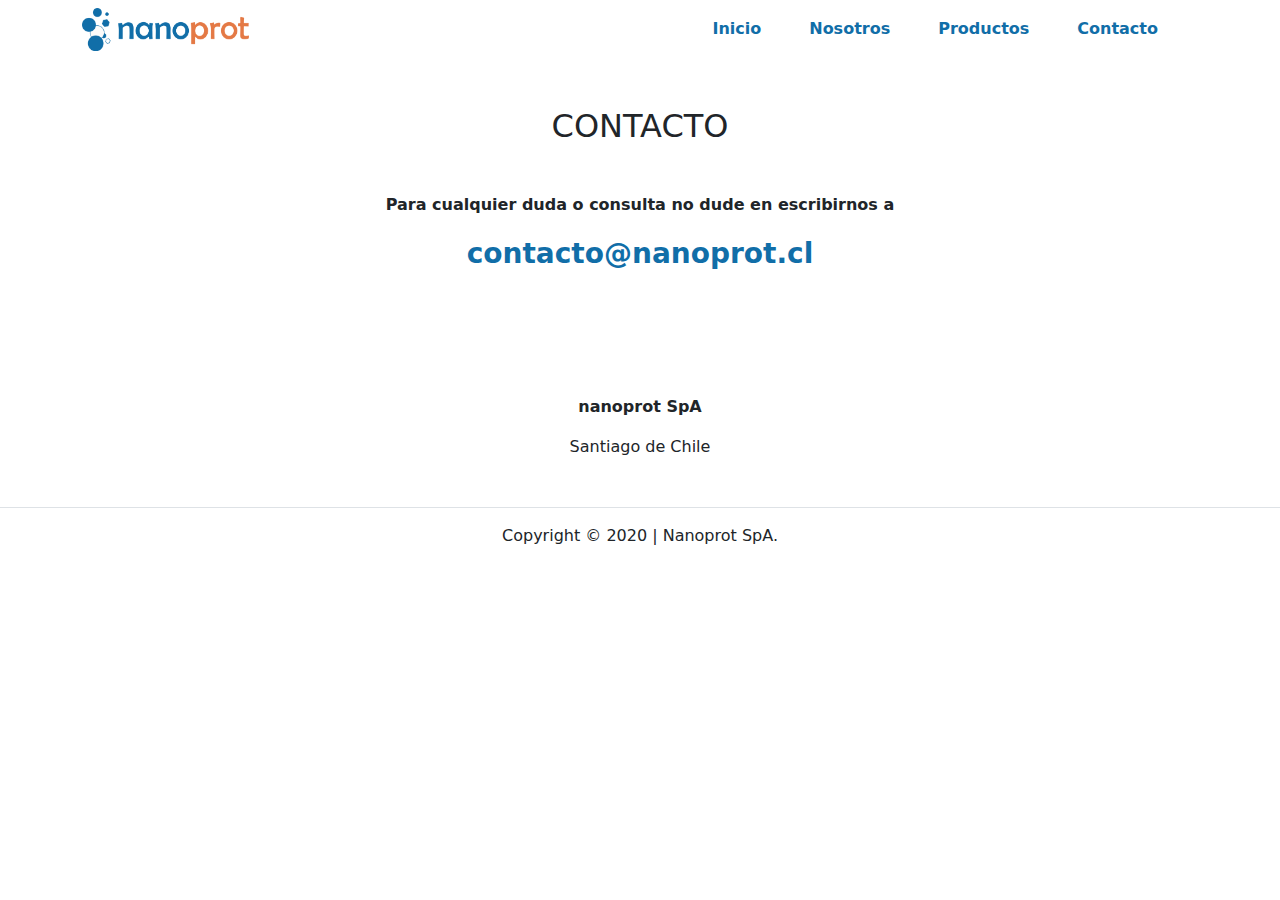
==== contacto.html @ 36c14673 "avance: contacto terminado" ====
<!doctype html>
<html lang="en">
    <head>
        <meta charset="utf-8">
        <meta name="viewport" content="width=device-width, initial-scale=1">
        <meta name="author" content="Valeria Torrealba">
        <title>Nanoprot SpA.</title>
        <meta content="Empresa dedicada al desarrollo de nanotecnología para el control de patógenos en acuicultura" name="description">
        <link href="assets/img/favicon.png" rel="icon">
        <link href="https://cdn.jsdelivr.net/npm/bootstrap@5.3.3/dist/css/bootstrap.min.css" rel="stylesheet" integrity="sha384-QWTKZyjpPEjISv5WaRU9OFeRpok6YctnYmDr5pNlyT2bRjXh0JMhjY6hW+ALEwIH" crossorigin="anonymous">
        <link rel="stylesheet" href="./assets/css/style.css">
    </head>
    <body>
        <header>
            <!-- Inicio Menú -->
            <nav class="navbar navbar-expand-lg bg-white">
                <div class="container">
                    <img src="./assets/img/logo.png" alt="logo-superhero" class="logo me-3">
                    <button class="navbar-toggler" type="button" data-bs-toggle="collapse" data-bs-target="#navbarNav" aria-controls="navbarNav" aria-expanded="false" aria-label="Toggle navigation">
                        <span class="navbar-toggler-icon"></span>
                    </button>
                    <div class="collapse navbar-collapse" id="navbarNav">
                        <ul class="navbar-nav ms-auto">
                            <li class="nav-item">
                                <a class="nav-link active" aria-current="page" href="index.html">Inicio</a>
                            </li>
                            <li class="nav-item">
                                <a class="nav-link active" href="nosotros.html" target="_blank">Nosotros</a>
                            </li>
                            <li class="nav-item">
                                <a class="nav-link active" href="productos.html">Productos</a>
                            </li>
                            <li class="nav-item">
                                <a class="nav-link active" href="contacto.html">Contacto</a>
                            </li>
                        </ul>
                    </div>
                </div>
            </nav>
            <!-- Fin Menú -->
        </header>
        <main>
            <!-- Inicio Hero section -->
            <section class="parallax-contacto"></section>
            <!-- Fin Hero section -->
            <section class="container text-center contacto">
                <h2 class="my-5 text-uppercase">Contacto</h2>

                <p class="mt-5 fw-bold">Para cualquier duda o consulta no dude en escribirnos a</p>
                <p class="texto fs-3">contacto@nanoprot.cl</p>
                <div class="my-5">
                    <img src="./assets/img/facebook.png" alt="">
                    <img src="./assets/img/social.png" alt="">
                    <img src="./assets/img/linkedin.png" alt="">
                </div>
                <p class="fw-bold">nanoprot SpA</p>
                <p class="mb-5">Santiago de Chile</p>
            </section>

        </main>
        <!-- Inicio footer -->
        <footer>
            <div class="text-center border-top">
                <p class="p-3 ">Copyright © 2020 | Nanoprot SpA. </p>
            </div>
        </footer>
        <!-- fin footer -->  
        

        <script src="https://cdn.jsdelivr.net/npm/bootstrap@5.3.3/dist/js/bootstrap.bundle.min.js" integrity="sha384-YvpcrYf0tY3lHB60NNkmXc5s9fDVZLESaAA55NDzOxhy9GkcIdslK1eN7N6jIeHz" crossorigin="anonymous"></script>
    </body>
</html>
---- assets/css/style.css ----
/* PAGINA INDEX */

/* menu */
.logo {
    width: 15%;
}
.navbar-nav .nav-link.active, .navbar-nav .nav-link.show{
    color: #116ea8;
    font-weight: bold;
    padding-right: 40px;
}

/* hero section */

.hero-section{
    position: relative;
    text-align: center;
}

.hero-section {
    position: relative;
    width: 100%;
    height: 100vh; /* Ajusta la altura según sea necesario */
    overflow: hidden;
    display: flex;
    align-items: center; /* Centra verticalmente el contenido */
    justify-content: center; /* Centra horizontalmente el contenido */
}

.hero-content {
    position: absolute;
    top: 50%;
    left: 50%;
    transform: translate(-50%, -50%);
    display: flex;
    justify-content: center;
    align-items: center;
    width: 100%;
    height: 100%;
}

.hero-section h1 {
    position: relative;
    color: #116ea8;
    font-size: clamp(1.5em, 5vw, 2.5em); /* Tamaño del texto de manera fluida */
    text-align: center;
    width: 50%; /* Asegura que el texto se ajuste al ancho del contenedor */
    margin-top: calc(-12% - 1em); /* Ajusta el margen superior para posicionar el texto */
}

.hero-section img {
    width: 100%;
}

.parallax {
    background-image: url('../img/hero-bg.jpg');
    height: 550px; /* Ajusta la altura según sea necesario */
    background-attachment: fixed;
    background-position: top;
    background-repeat: no-repeat;
    background-size: cover;
}

/* cajitas x3 Innovación - Tecnología - Soluciones*/

.contenedor {
    position: relative;
    overflow: hidden;
    width: 400px;
    height: 450px;
}

.card-img {
    width: 100%;
    height: 100%;
    object-fit: cover; /* Hace que la imagen cubra todo el área sin distorsionarse */
}

.card-img-overlay {
    position: absolute;
    top: 0;
    right: 0;
    bottom: 0;
    left: 0;
    display: flex;
    align-items: end;
    justify-content: center;
    color: white;
    text-shadow: 2px 2px 4px rgba(0, 0, 0, 0.5); /* Para que el texto sea más legible sobre la imagen */
}
.card-title{
    font-size: 2.5em;
    margin-bottom: 15px;
}

.contenedor::before {
    content: "";
    position: absolute;
    top: 0;
    right: 0;
    bottom: 0;
    left: 0;
    background-color: rgba(0, 0, 0, 0.4);
    z-index: 1;
}

.card-img-overlay {
    z-index: 2;
}

/* Inmunoestimulantes */

.texto{
    color: #116ea8;
    font-weight: bold;
}

.text-start p{
    font-size: 18px;
}

/* PAGINA NOSOTROS*/

.parallax-nosotros {
    background-image: url('../img/hero-ns.jpg');
    height: 550px; /* Ajusta la altura según sea necesario */
    background-attachment: fixed;
    background-position: top;
    background-repeat: no-repeat;
    background-size: cover;
}

.fondo{
    background-color: #f3f9fb;
    height: 300px;
    display: flex;
    justify-content: center; /* Centra las imágenes horizontalmente */
    align-items: center;
}
.nosotros h2, .mision-vision h2{
    color: #116ea8;
    font-weight: bold;
}

.color{
    background-color: #a811a8;
}

.container-img .row-img {
    display: flex;
    justify-content: center; /* Centra las imágenes horizontalmente */
    align-items: center;     /* Centra las imágenes verticalmente */
}

.container-img .col-img {
    display: flex;
    justify-content: center; /* Centra la imagen dentro de la columna */
    align-items: center;     /* Centra verticalmente la imagen dentro de la columna */
}

.container-img .imagen {
    max-width: 150px; /* Establece un ancho máximo para todas las imágenes */
    max-height: 100px; /* Establece una altura máxima para todas las imágenes */
    object-fit: contain; /* Asegura que la imagen se ajuste al contenedor manteniendo la proporción */
}

/* PAGINA PRODUCTOS */

.parallax-productos {
    background-image: url('../img/hero-pr.jpg');
    height: 550px; /* Ajusta la altura según sea necesario */
    background-attachment: fixed;
    background-position: top;
    background-repeat: no-repeat;
    background-size: cover;
}

.img-productos img{
    width: 80%;
    justify-content: center; /* Centra las imágenes horizontalmente */
    align-items: center; 
}

.centrado{
    display: flex;
    justify-content: center; /* Centra las imágenes horizontalmente */
    align-items: center;  
}

.centro h3{
    color: #116ea8;
}

/* .img-centro img{
    width: 80%;
    padding: 0;
    text-align: start;

}
 */

.img-centro {
    display: flex;
    justify-content: flex-end; /* Mueve la imagen hacia la derecha */
    align-items: center; /* Centra verticalmente la imagen dentro de la columna */
}

.img-centro img {
    max-width: 60%; /* Asegura que la imagen no exceda el ancho del contenedor */
    height: auto; /* Mantiene la proporción de la imagen */
}








/* Media query*/ 

@media (max-width: 1200px) {
    .hero-section h1 {
        margin-top: calc(-37% - 0.5em); 
        font-size: 2.5em;
        width: 90%;
        background-color: rgba(255, 255, 255, 0.5);
        border-radius: 4%;
    }
    .logo {
        width: 20%;
    }
}

@media (max-width: 992px) {
    .hero-section h1 {
        margin-top: calc(0% - 0.3em); 
        width: 90%; 
        background-color: rgba(255, 255, 255, 0.5);
        border-radius: 4%;
    }
    .logo {
        width: 20%;
    }
}

@media (max-width: 768px) {
    .hero-section h1 {
        margin-top: calc(-19% - 0.1em);
        font-size: 2em; 
        width: 90%;
        background-color: rgba(255, 255, 255, 0.5);
        border-radius: 4%;
    }
    .logo {
        width: 20%;
    }
}

@media (max-width: 576px) {
    .hero-section h1 {
        margin-top: calc(-19% - 0.1em);
        font-size: 2em;
        width: 90%;
        background-color: rgba(255, 255, 255, 0.5);
        border-radius: 4%;
    }
    .logo {
        width: 25%;
    }
}
@media (max-width: 375px) {
    .hero-section h1 {
        margin-top: calc(-19% - 0.1em);
        font-size: 2em;
        width: 90%;
        background-color: rgba(255, 255, 255, 0.5);
        border-radius: 4%;
    }

    .logo {
        width: 25%;
    }

    /* cajitas x3*/

    .contenedor{
        width: 320px;
        height: 450px;
    }

    /* Inmunoestimulantes */

    .texto{
        text-align: left;
    }

    .text-start p{
        margin-top: 15px;
    }
}
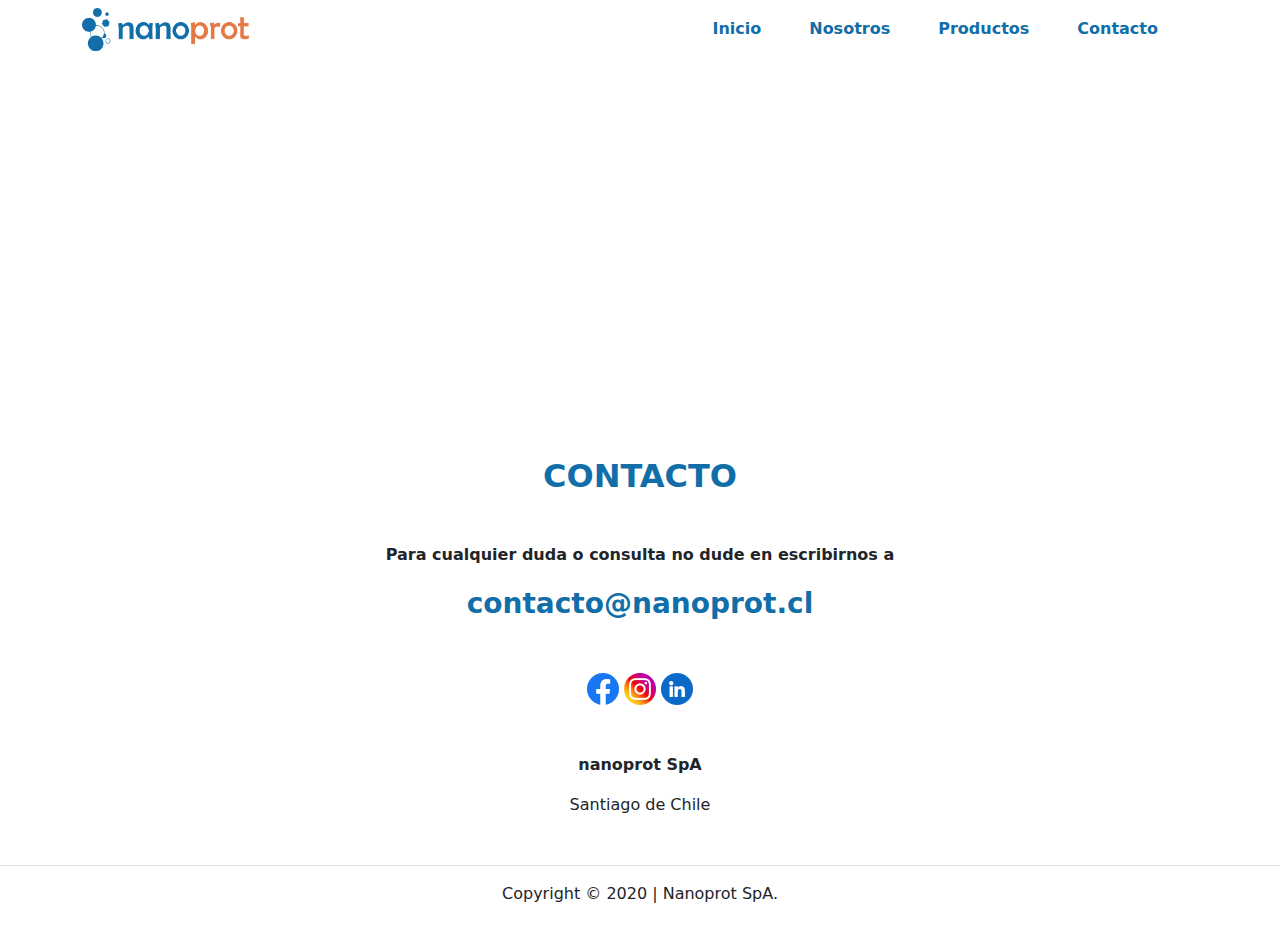
==== commit 61fa312d: "avance: contacto terminado" ====
--- a/contacto.html
+++ b/contacto.html
@@ -49,9 +49,9 @@
                 <p class="mt-5 fw-bold">Para cualquier duda o consulta no dude en escribirnos a</p>
                 <p class="texto fs-3">contacto@nanoprot.cl</p>
                 <div class="my-5">
-                    <img src="./assets/img/facebook.png" alt="">
-                    <img src="./assets/img/social.png" alt="">
-                    <img src="./assets/img/linkedin.png" alt="">
+                    <a href="https://www.facebook.com/nanoprotspa" target="_blank"><img src="./assets/img/facebook.png" alt="logo de facebook"></a>
+                    <a href="https://www.instagram.com/nanoprotspa/" target="_blank"><img src="./assets/img/social.png" alt="logo de instagram"></a>
+                    <a href="https://www.linkedin.com/in/nanoprotspa/" target="_blank"><img src="./assets/img/linkedin.png" alt="logo de linkedin"></a>
                 </div>
                 <p class="fw-bold">nanoprot SpA</p>
                 <p class="mb-5">Santiago de Chile</p>
--- a/assets/css/style.css
+++ b/assets/css/style.css
@@ -54,7 +54,7 @@
 
 .parallax {
     background-image: url('../img/hero-bg.jpg');
-    height: 550px; /* Ajusta la altura según sea necesario */
+    height: 600px; /* Ajusta la altura según sea necesario */
     background-attachment: fixed;
     background-position: top;
     background-repeat: no-repeat;
@@ -121,11 +121,11 @@
 
 /* PAGINA NOSOTROS*/
 
-.parallax-nosotros {
+.parallax-nosotros, .parallax-productos, .parallax-contacto {
     background-image: url('../img/hero-ns.jpg');
-    height: 550px; /* Ajusta la altura según sea necesario */
+    height: 350px; 
     background-attachment: fixed;
-    background-position: top;
+    background-position: center;
     background-repeat: no-repeat;
     background-size: cover;
 }
@@ -137,13 +137,9 @@
     justify-content: center; /* Centra las imágenes horizontalmente */
     align-items: center;
 }
-.nosotros h2, .mision-vision h2{
+.nosotros h2, .mision-vision h2, .contacto h2 {
     color: #116ea8;
     font-weight: bold;
-}
-
-.color{
-    background-color: #a811a8;
 }
 
 .container-img .row-img {
@@ -168,11 +164,6 @@
 
 .parallax-productos {
     background-image: url('../img/hero-pr.jpg');
-    height: 550px; /* Ajusta la altura según sea necesario */
-    background-attachment: fixed;
-    background-position: top;
-    background-repeat: no-repeat;
-    background-size: cover;
 }
 
 .img-productos img{
@@ -191,17 +182,9 @@
     color: #116ea8;
 }
 
-/* .img-centro img{
-    width: 80%;
-    padding: 0;
-    text-align: start;
-
-}
- */
-
 .img-centro {
     display: flex;
-    justify-content: flex-end; /* Mueve la imagen hacia la derecha */
+    justify-content: center; /* Mueve la imagen hacia la derecha */
     align-items: center; /* Centra verticalmente la imagen dentro de la columna */
 }
 
@@ -210,12 +193,11 @@
     height: auto; /* Mantiene la proporción de la imagen */
 }
 
-
-
-
-
-
-
+/* PAGINA CONTACTO */
+
+.parallax-contacto {
+    background-image: url('../img/hero-co.jpg');
+}
 
 /* Media query*/ 
 
@@ -230,6 +212,16 @@
     .logo {
         width: 20%;
     }
+    .img-centro, .img-productos {
+        display: flex;
+        justify-content: center; /* Centra la imagen horizontalmente */
+        align-items: center;     /* Centra la imagen verticalmente */
+    }
+
+    .img-centro img, .img-productos img {
+        max-width: 100%; /* Asegura que la imagen no se desborde del contenedor */
+        height: auto;    /* Mantiene la proporción de la imagen */
+    }
 }
 
 @media (max-width: 992px) {
@@ -242,9 +234,37 @@
     .logo {
         width: 20%;
     }
+    .img-centro, .img-productos {
+        display: flex;
+        justify-content: center;
+        align-items: center;
+    }
+
+    .img-centro img, .img-productos img {
+        max-width: 100%;
+        height: auto;
+    }
 }
 
 @media (max-width: 768px) {
+    .centrado-medio {
+        display: flex;
+        flex-direction: column-reverse; /* Invierte el orden de las columnas */
+        align-items: center;
+    }
+    .img-centro, .centro {
+        width: 100%; /* Asegura que ambos elementos ocupen el 100% del ancho */
+    }
+
+    .img-centro img {
+        max-width: 100%; /* Asegura que la imagen se ajuste al contenedor */
+        height: auto;
+    }
+
+    .centro {
+        text-align: center; /* Centra el texto */
+        margin-bottom: 20px; /* Añade margen inferior al texto para separar la imagen */
+    }
     .hero-section h1 {
         margin-top: calc(-19% - 0.1em);
         font-size: 2em; 
@@ -255,9 +275,37 @@
     .logo {
         width: 20%;
     }
+    .img-centro, .img-productos {
+        display: flex;
+        justify-content: center;
+        align-items: center;
+    }
+
+    .img-centro img, .img-productos img {
+        max-width: 100%;
+        height: auto;
+    }
 }
 
 @media (max-width: 576px) {
+    .centrado-medio {
+        display: flex;
+        flex-direction: column-reverse; /* Invierte el orden de las columnas */
+        align-items: center;
+    }
+    .img-centro, .centro {
+        width: 100%; /* Asegura que ambos elementos ocupen el 100% del ancho */
+    }
+
+    .img-centro img {
+        max-width: 100%; /* Asegura que la imagen se ajuste al contenedor */
+        height: auto;
+    }
+
+    .centro {
+        text-align: center; /* Centra el texto */
+        margin-bottom: 20px; /* Añade margen inferior al texto para separar la imagen */
+    }
     .hero-section h1 {
         margin-top: calc(-19% - 0.1em);
         font-size: 2em;
@@ -268,8 +316,38 @@
     .logo {
         width: 25%;
     }
+    .img-centro, .img-productos {
+        display: flex;
+        justify-content: center;
+        align-items: center;
+    }
+
+    .img-centro img, .img-productos img {
+        max-width: 100%;
+        height: auto;
+    }
+    
 }
 @media (max-width: 375px) {
+    .centrado-medio {
+        display: flex;
+        flex-direction: column-reverse; /* Invierte el orden de las columnas */
+        align-items: center;
+    }
+    .img-centro, .centro {
+        width: 100%; /* Asegura que ambos elementos ocupen el 100% del ancho */
+    }
+
+    .img-centro img {
+        max-width: 100%; /* Asegura que la imagen se ajuste al contenedor */
+        height: auto;
+    }
+
+    .centro {
+        text-align: center; /* Centra el texto */
+        margin-bottom: 20px; /* Añade margen inferior al texto para separar la imagen */
+    }
+    
     .hero-section h1 {
         margin-top: calc(-19% - 0.1em);
         font-size: 2em;
@@ -298,4 +376,6 @@
     .text-start p{
         margin-top: 15px;
     }
-}
+
+
+}
